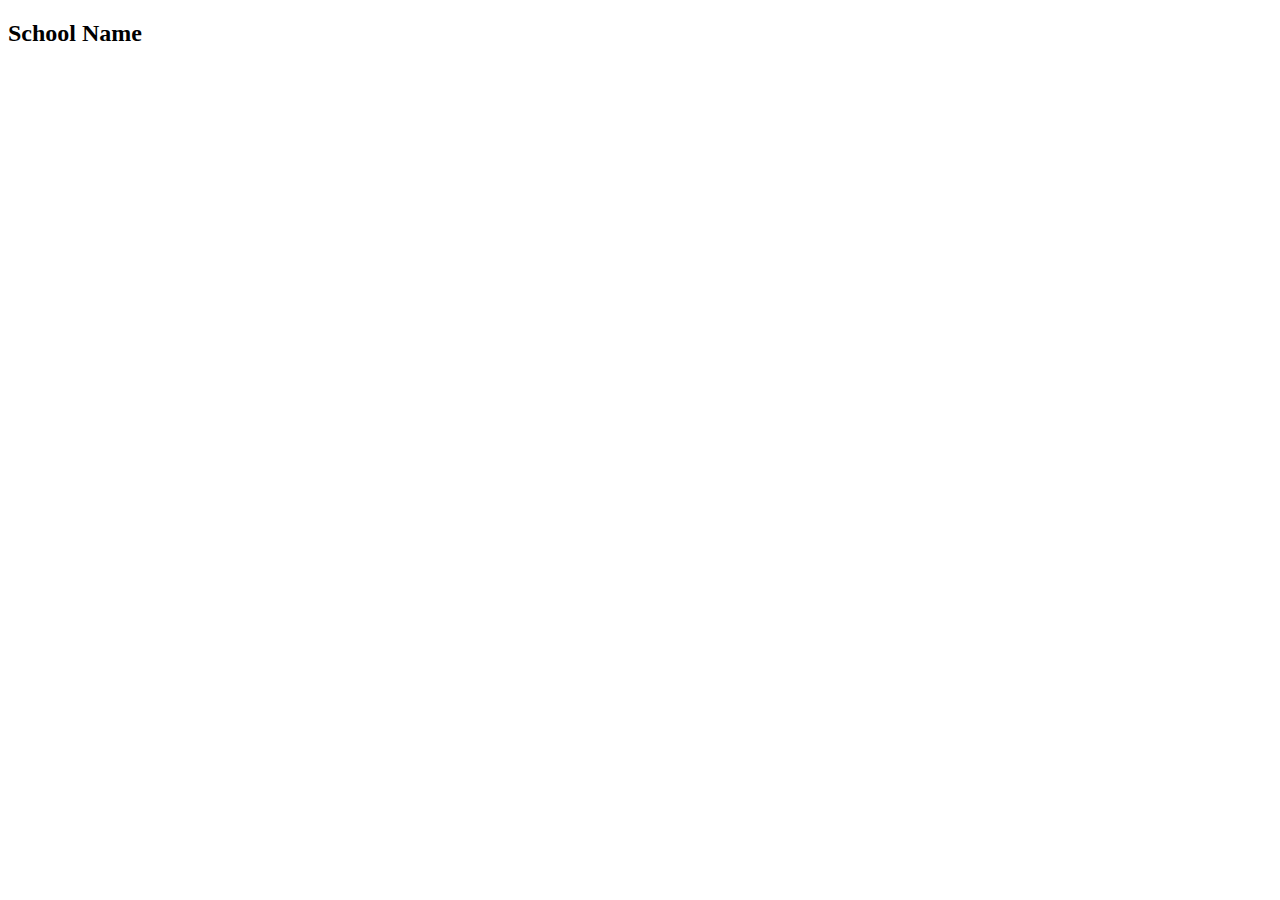
==== index.html @ 034ae6c2 "just started" ====
<!DOCTYPE html>
<html>

<head>

<link rel="stylesheet" href="css/nivo-slider.css" media="screen">
</head>

<body>
    <header>
        
    </header>
    <main>
        <h2>School Name</h2>
        

    </main>
    <footer>

    </footer>
</body>
<script type="text/javascript" src="script/slideshow.js"></script>

</html>
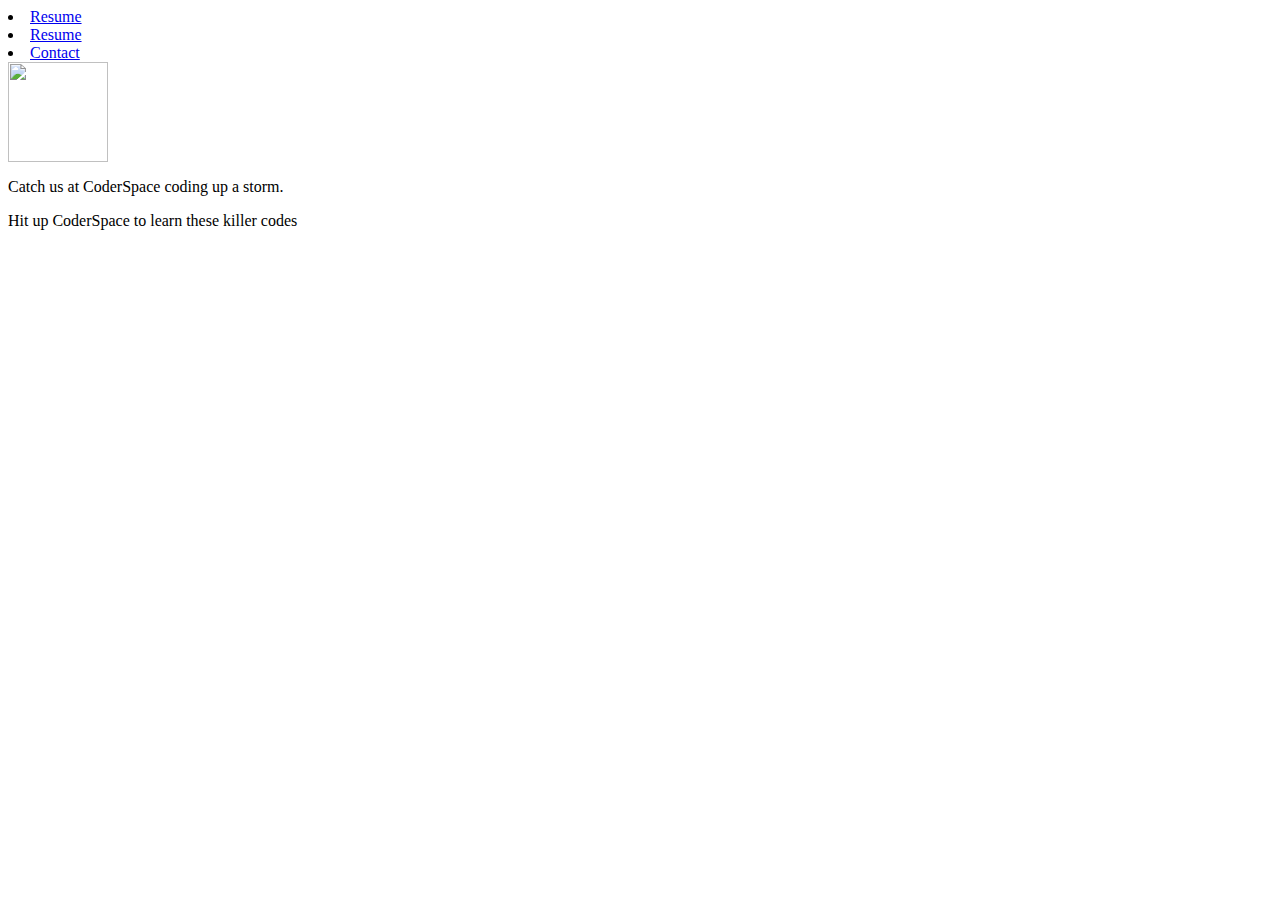
==== commit 81cf9e66: "basic website footer/header" ====
--- a/index.html
+++ b/index.html
@@ -1,24 +1,23 @@
-<!DOCTYPE html>
-<html>
 
-<head>
 
-<link rel="stylesheet" href="css/nivo-slider.css" media="screen">
-</head>
+
+
 
 <body>
-    <header>
-        
+
+ <header>
+        <div class="navbar">
+             <li class=nav-item><a href="index.html">Resume</a></li>
+            <li class=nav-item><a href="resume.html">Resume</a></li>
+            <li class=nav-item><a href="contact.html">Contact</a></li>
+        </div>
     </header>
-    <main>
-        <h2>School Name</h2>
-        
-
-    </main>
-    <footer>
+<main>
+</main>
+         <footer>
+        <a href="http://coderspace.org/" target="blank"> </a><img src="images/cs.jpg" width="100px" height="100px" class="cslogo">
+            <p>Catch us at CoderSpace coding up a storm.</p>
+            <p>Hit up CoderSpace to learn these killer codes</p>
 
     </footer>
-</body>
-<script type="text/javascript" src="script/slideshow.js"></script>
-
-</html>+    </body>